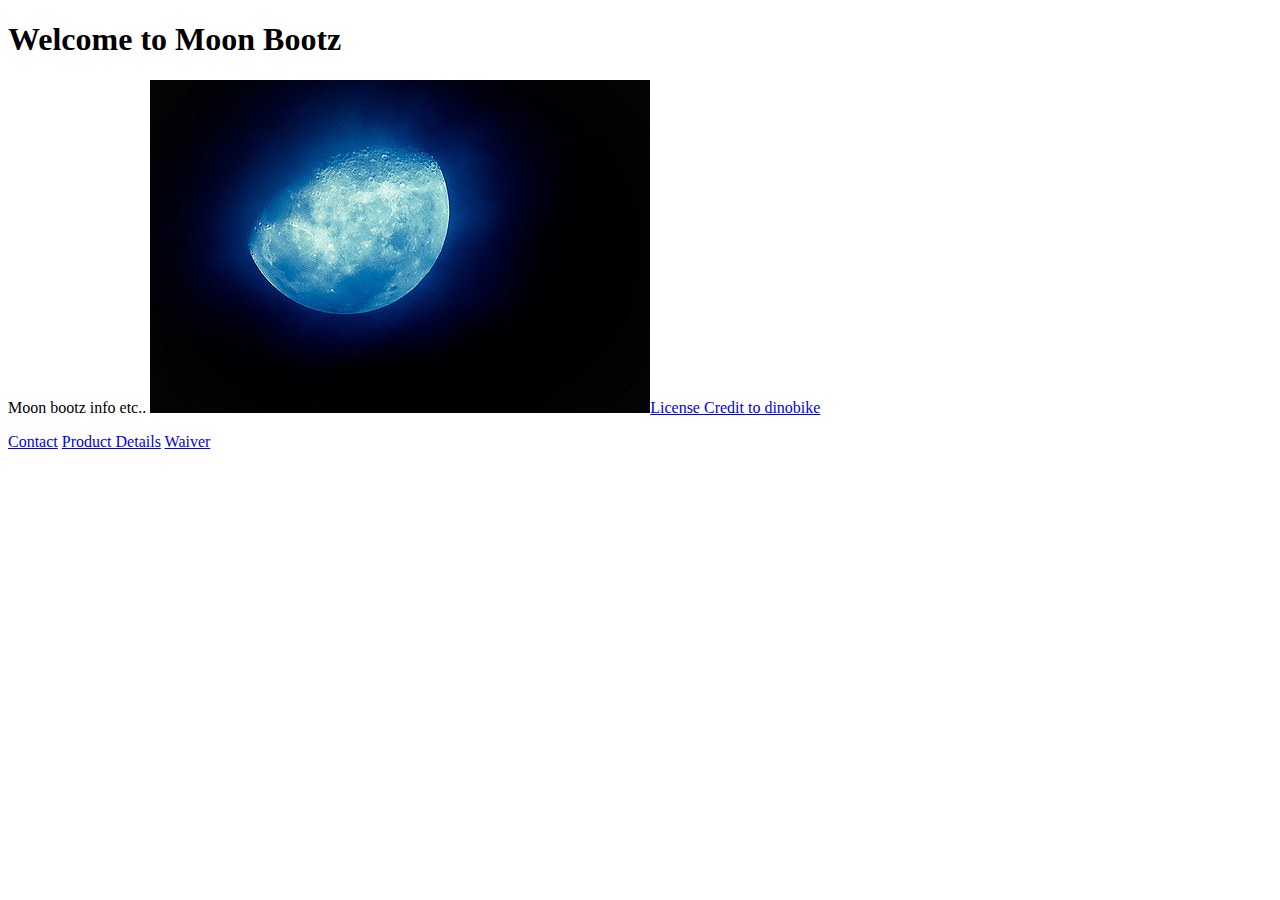
==== index.html @ 9f58d213 "created a websit about Moon Bootz(tm)" ====
<!DOCTYPE html>
<html>
<head>
  <title>Moon Bootz(TM)</title>
</head>
<body>
<h1>Welcome to Moon Bootz</h1>
<p>Moon bootz info etc..
<a href="
https://www.flickr.com/photos/22586679@N04/3857267279/in/[base64]"><img src="images/blue_moon.jpg"></a><a href="
https://creativecommons.org/licenses/by-nd/2.0/">License Credit to dinobike</a>



</p>
<nav>
  <a href="contact.html">Contact</a>
  <a href="product_details.html">Product Details</a>
  <a href="legal/waiver.html">Waiver</a>
</nav>

</body>
</html>
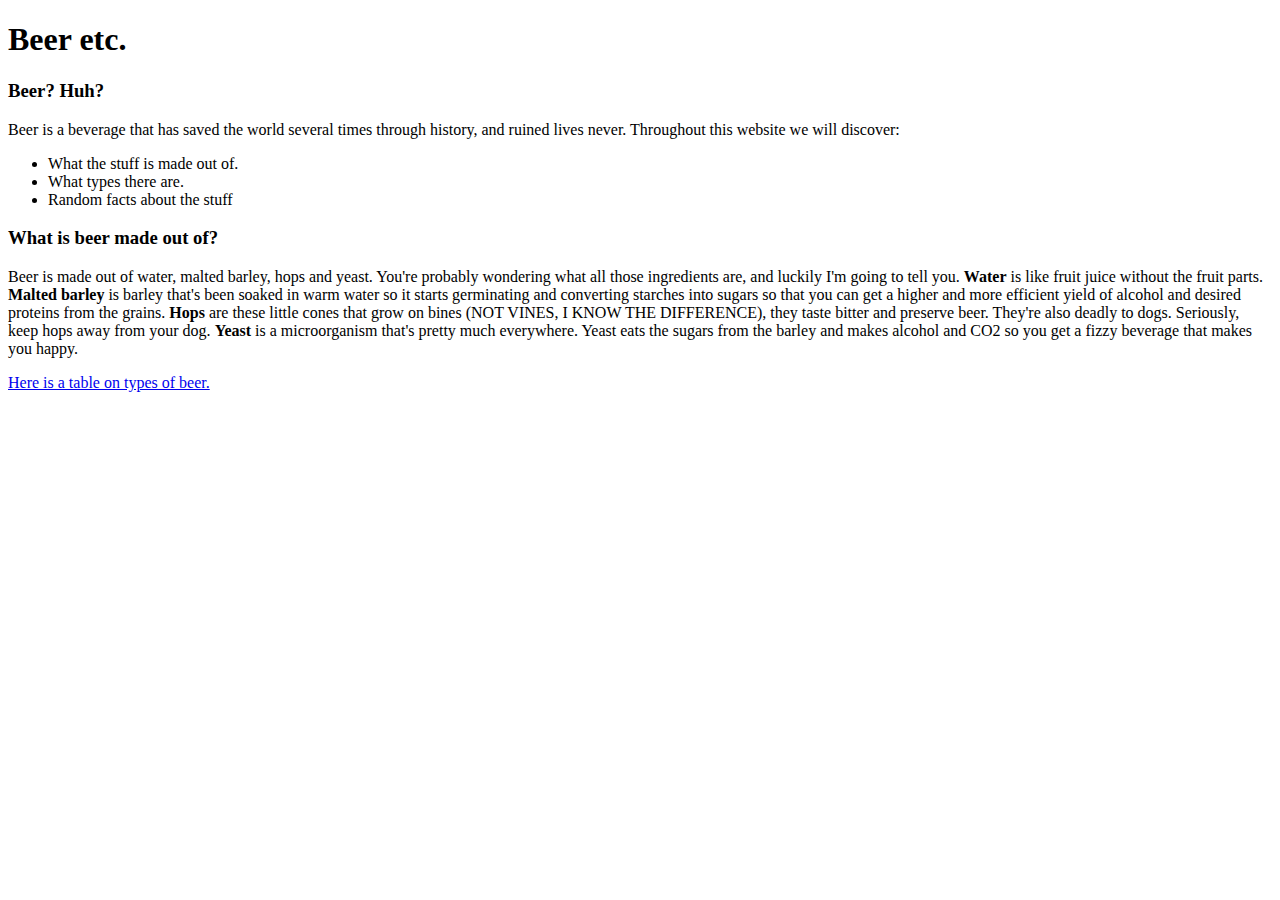
==== commit d2a4c8b8: "Added types page with table" ====
--- a/index.html
+++ b/index.html
@@ -1,23 +1,23 @@
 <!DOCTYPE html>
 <html>
 <head>
-  <title>Moon Bootz(TM)</title>
+  <title>BEER</title>
 </head>
 <body>
-<h1>Welcome to Moon Bootz</h1>
-<p>Moon bootz info etc..
-<a href="
-https://www.flickr.com/photos/22586679@N04/3857267279/in/[base64]"><img src="images/blue_moon.jpg"></a><a href="
-https://creativecommons.org/licenses/by-nd/2.0/">License Credit to dinobike</a>
-
-
-
+<h1>Beer etc.</h1>
+<h3>Beer? Huh?</h3>
+<p>
+  Beer is a beverage that has saved the world several times through history, and ruined lives never. Throughout this website we will discover:
+<ul>
+  <li>What the stuff is made out of.</li>
+  <li>What types there are.</li>
+  <li>Random facts about the stuff</li>
+</ul>
 </p>
+<h3>What is beer made out of?</h3>
+<p>Beer is made out of water, malted barley, hops and yeast. You're probably wondering what all those ingredients are, and luckily I'm going to tell you. <strong>Water</strong> is like fruit juice without the fruit parts. <strong>Malted barley</strong> is barley that's been soaked in warm water so it starts germinating and converting starches into sugars so that you can get a higher and more efficient yield of alcohol and desired proteins from the grains. <strong>Hops</strong> are these little cones that grow on bines (NOT VINES, I KNOW THE DIFFERENCE), they taste bitter and preserve beer. They're also deadly to dogs. Seriously, keep hops away from your dog. <strong>Yeast</strong> is a microorganism that's pretty much everywhere. Yeast eats the sugars from the barley and makes alcohol and CO2 so you get a fizzy beverage that makes you happy. </p>
 <nav>
-  <a href="contact.html">Contact</a>
-  <a href="product_details.html">Product Details</a>
-  <a href="legal/waiver.html">Waiver</a>
+  <a href="types.html">Here is a table on types of beer.</a>
 </nav>
-
 </body>
 </html>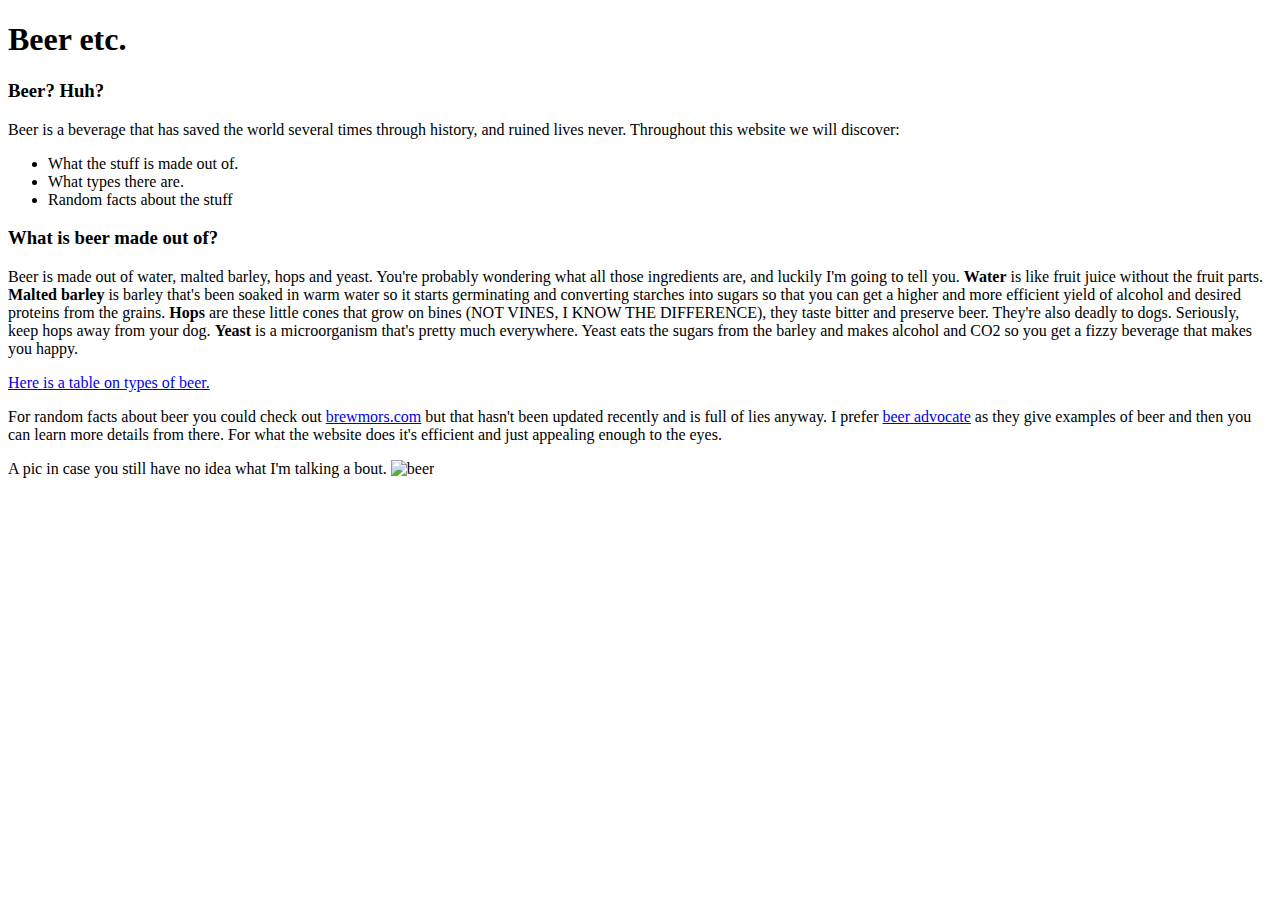
==== commit 5bb95fd6: "Finished adding content to both files." ====
--- a/index.html
+++ b/index.html
@@ -15,9 +15,16 @@
 </ul>
 </p>
 <h3>What is beer made out of?</h3>
-<p>Beer is made out of water, malted barley, hops and yeast. You're probably wondering what all those ingredients are, and luckily I'm going to tell you. <strong>Water</strong> is like fruit juice without the fruit parts. <strong>Malted barley</strong> is barley that's been soaked in warm water so it starts germinating and converting starches into sugars so that you can get a higher and more efficient yield of alcohol and desired proteins from the grains. <strong>Hops</strong> are these little cones that grow on bines (NOT VINES, I KNOW THE DIFFERENCE), they taste bitter and preserve beer. They're also deadly to dogs. Seriously, keep hops away from your dog. <strong>Yeast</strong> is a microorganism that's pretty much everywhere. Yeast eats the sugars from the barley and makes alcohol and CO2 so you get a fizzy beverage that makes you happy. </p>
+<p>Beer is made out of water, malted barley, hops and yeast. You're probably wondering what all those ingredients are, and luckily I'm going to tell you. <strong>Water</strong> is like fruit juice without the fruit parts. <strong>Malted barley</strong> is barley that's been soaked in warm water so it starts germinating and converting starches into sugars so that you can get a higher and more efficient yield of alcohol and desired proteins from the grains. <strong>Hops</strong> are these little cones that grow on bines (NOT VINES, I KNOW THE DIFFERENCE), they taste bitter and preserve beer. They're also deadly to dogs. Seriously, keep hops away from your dog. <strong>Yeast</strong> is a microorganism that's pretty much everywhere. Yeast eats the sugars from the barley and makes alcohol and CO2 so you get a fizzy beverage that makes you happy. 
+</p>
 <nav>
   <a href="types.html">Here is a table on types of beer.</a>
 </nav>
+<p>
+  For random facts about beer you could check out 
+  <a href="http://www.brewmors.com">brewmors.com</a> but that hasn't been updated recently and is full of lies anyway. I prefer <a href="https://www.beeradvocate.com">beer advocate</a> as they give examples of beer and then you can learn more details from there. For what the website does it's efficient and just appealing enough to the eyes.
+  </p>
+  A pic in case you still have no idea what I'm talking a bout.
+  <img src="http://www.beercorp.info/wp-content/uploads/2013/10/beer-batter-is-better_1.jpg" alt="beer">
 </body>
 </html>